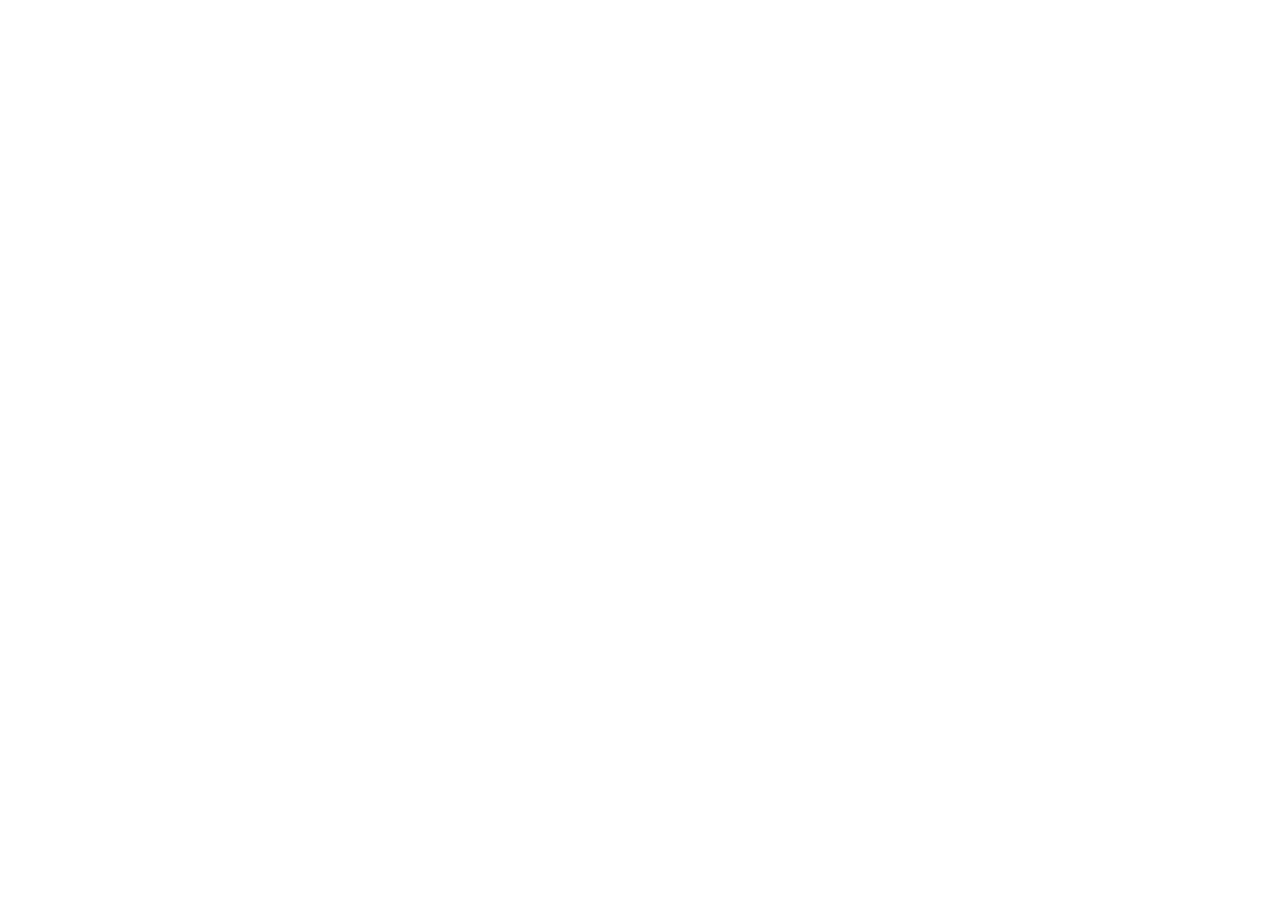
==== playlist.html @ 14e285af "first commit" ====
<html lang="en">
<head>
    <meta charset="UTF-8">
    <meta name="viewport" content="width=device-width, initial-scale=1.0">
    <title>Document</title>
</head>
<body>
    <script src="script/playlist.js"></script>
</body>
</html>
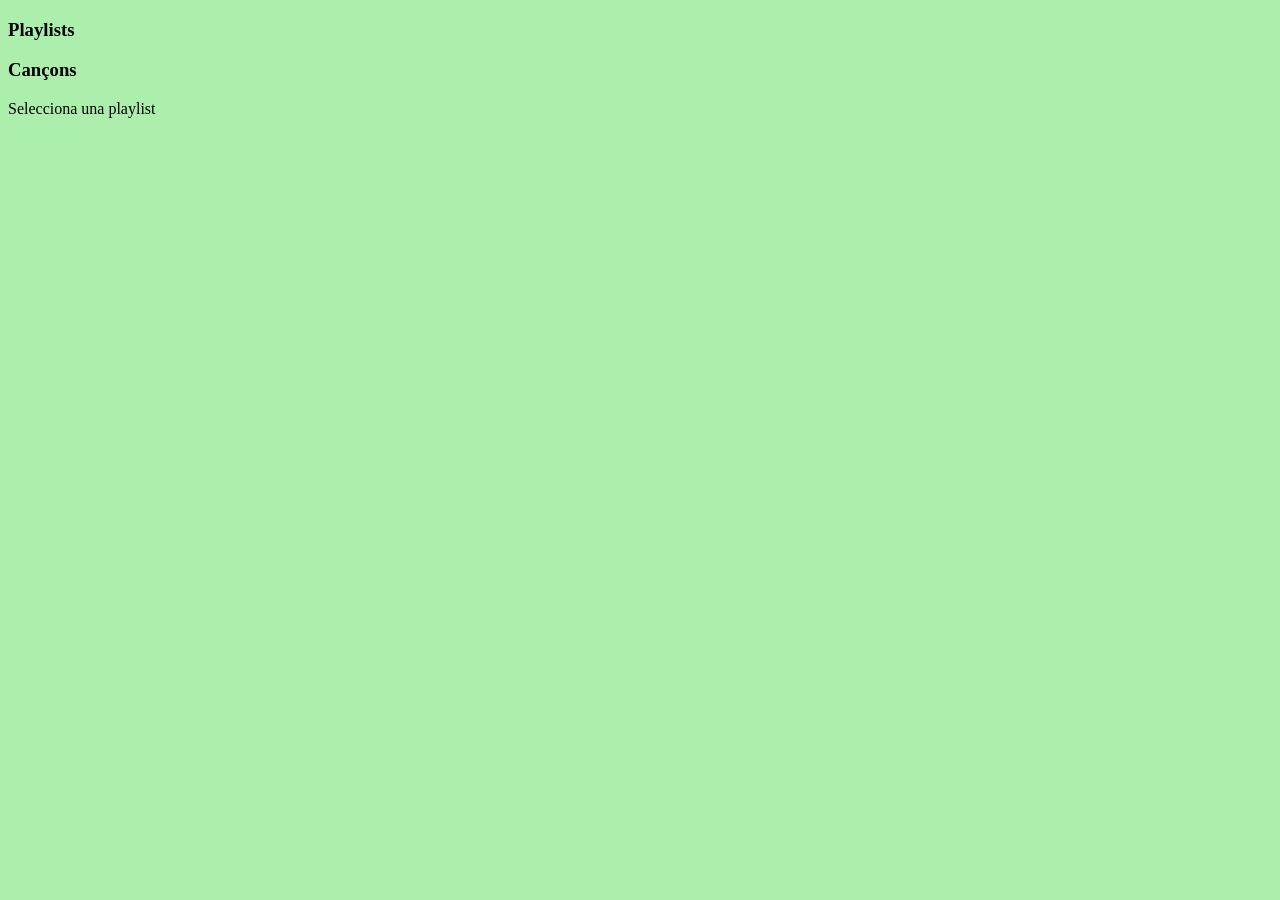
==== commit 7f58057b: "playlist funcionant" ====
--- a/playlist.html
+++ b/playlist.html
@@ -1,10 +1,23 @@
-<html lang="en">
+<!DOCTYPE html>
+<html lang="es">
 <head>
     <meta charset="UTF-8">
     <meta name="viewport" content="width=device-width, initial-scale=1.0">
-    <title>Document</title>
+    <link rel="stylesheet" href="style/playlist.css">
 </head>
 <body>
+    <h3>Playlists</h3>
+
+    <div id="playlists"></div>
+
+    <h3>Cançons</h3>
+
+    <p id="mensaje">Selecciona una playlist</p>
+
+    <div id="tracks"></div>
+
+    <div id="cançonsGuardades"></div>
+
     <script src="script/playlist.js"></script>
 </body>
-</html>+</html>
--- a/style/playlist.css
+++ b/style/playlist.css
@@ -0,0 +1,3 @@
+body {
+    background-color: rgb(172, 239, 172);
+}
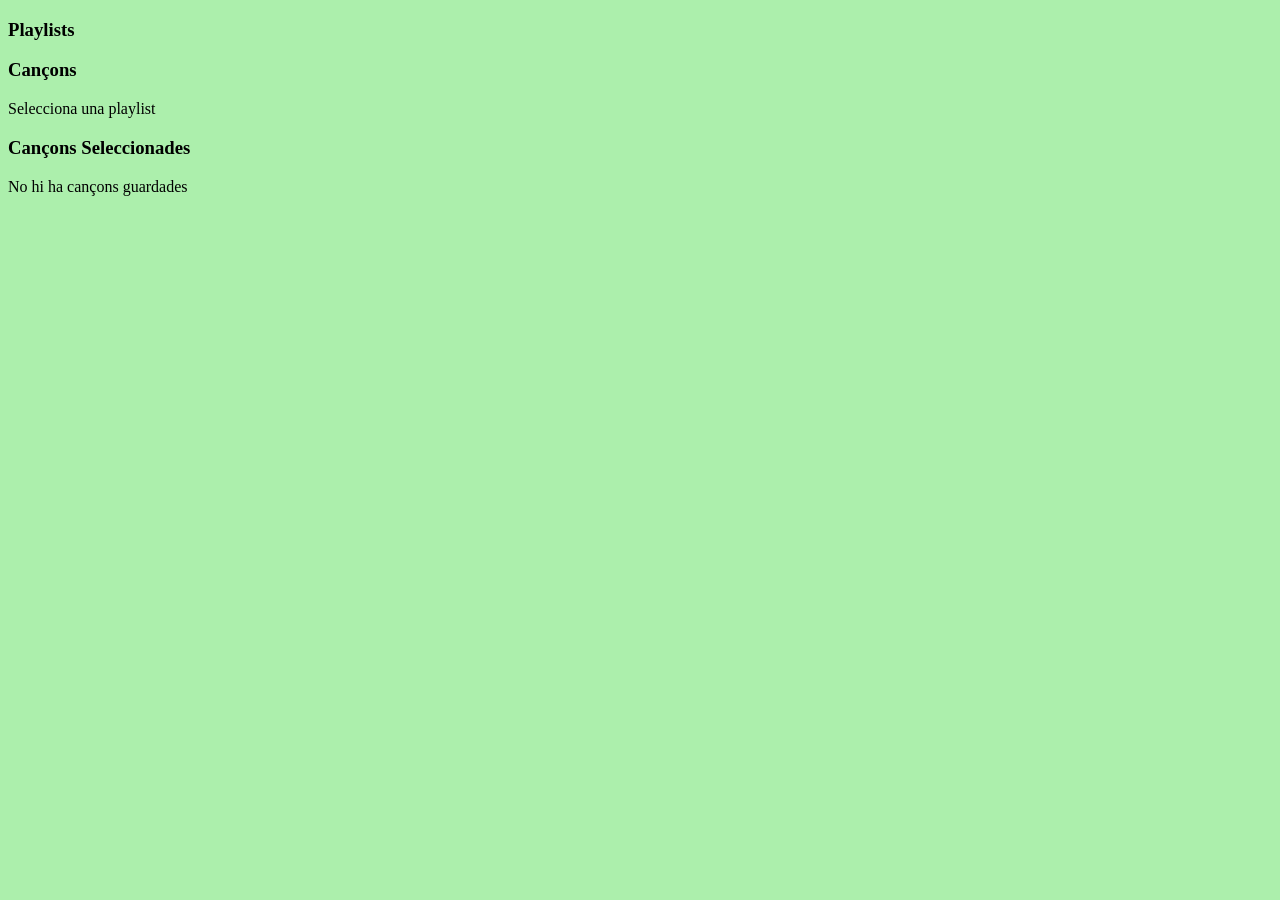
==== commit 295d468e: "localstorage funcionan" ====
--- a/playlist.html
+++ b/playlist.html
@@ -18,6 +18,10 @@
 
     <div id="cançonsGuardades"></div>
 
+    <h3>Cançons Seleccionades</h3>
+
+    <div id="canciones-container"></div>
+
     <script src="script/playlist.js"></script>
 </body>
 </html>
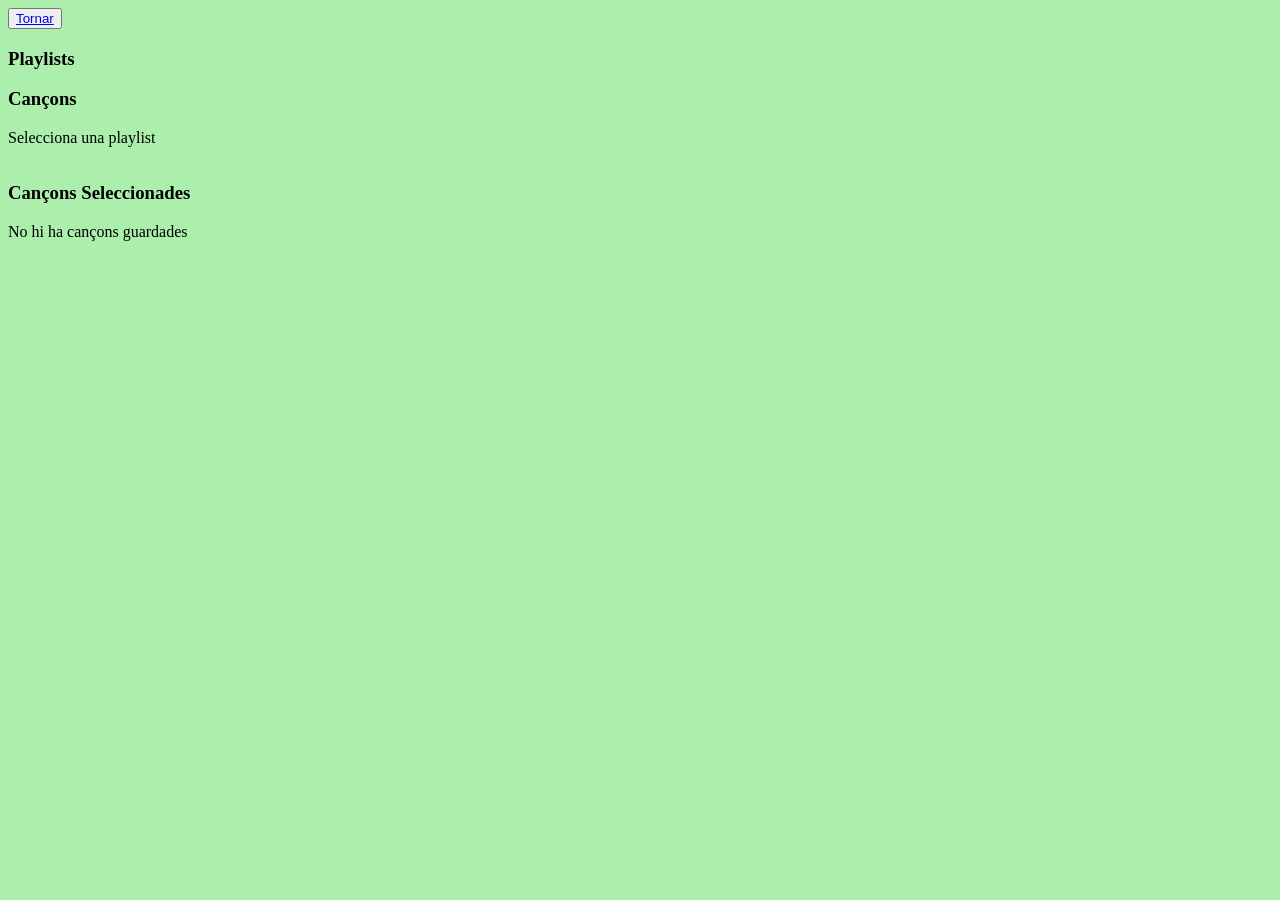
==== commit b4910374: "apartat 4 fet" ====
--- a/playlist.html
+++ b/playlist.html
@@ -6,21 +6,29 @@
     <link rel="stylesheet" href="style/playlist.css">
 </head>
 <body>
-    <h3>Playlists</h3>
 
-    <div id="playlists"></div>
+    <button> <a href="index.html"> Tornar </a></button>
 
-    <h3>Cançons</h3>
+    <div id="1">
+        <h3>Playlists</h3>
 
-    <p id="mensaje">Selecciona una playlist</p>
+        <div id="playlists"></div>
+    </div>
 
-    <div id="tracks"></div>
+    <div id="2">
+        <h3>Cançons</h3>
 
-    <div id="cançonsGuardades"></div>
+        <p id="mensaje">Selecciona una playlist</p>
 
-    <h3>Cançons Seleccionades</h3>
+        <div id="tracks"></div>
 
-    <div id="canciones-container"></div>
+    </div>
+
+    <div id="3">
+        <h3>Cançons Seleccionades</h3>
+
+        <div id="canciones-container"></div>
+    </div>
 
     <script src="script/playlist.js"></script>
 </body>
--- a/style/playlist.css
+++ b/style/playlist.css
@@ -1,3 +1,20 @@
 body {
     background-color: rgb(172, 239, 172);
 }
+
+#playlists button {
+    display: block;
+    margin-top: 10px;
+}
+
+#tracks {
+    display: flex;
+    flex-direction: column;
+    gap: 10px;
+}
+
+#canciones-container {
+    display: flex;
+    flex-direction: column;
+    gap: 10px;
+}
